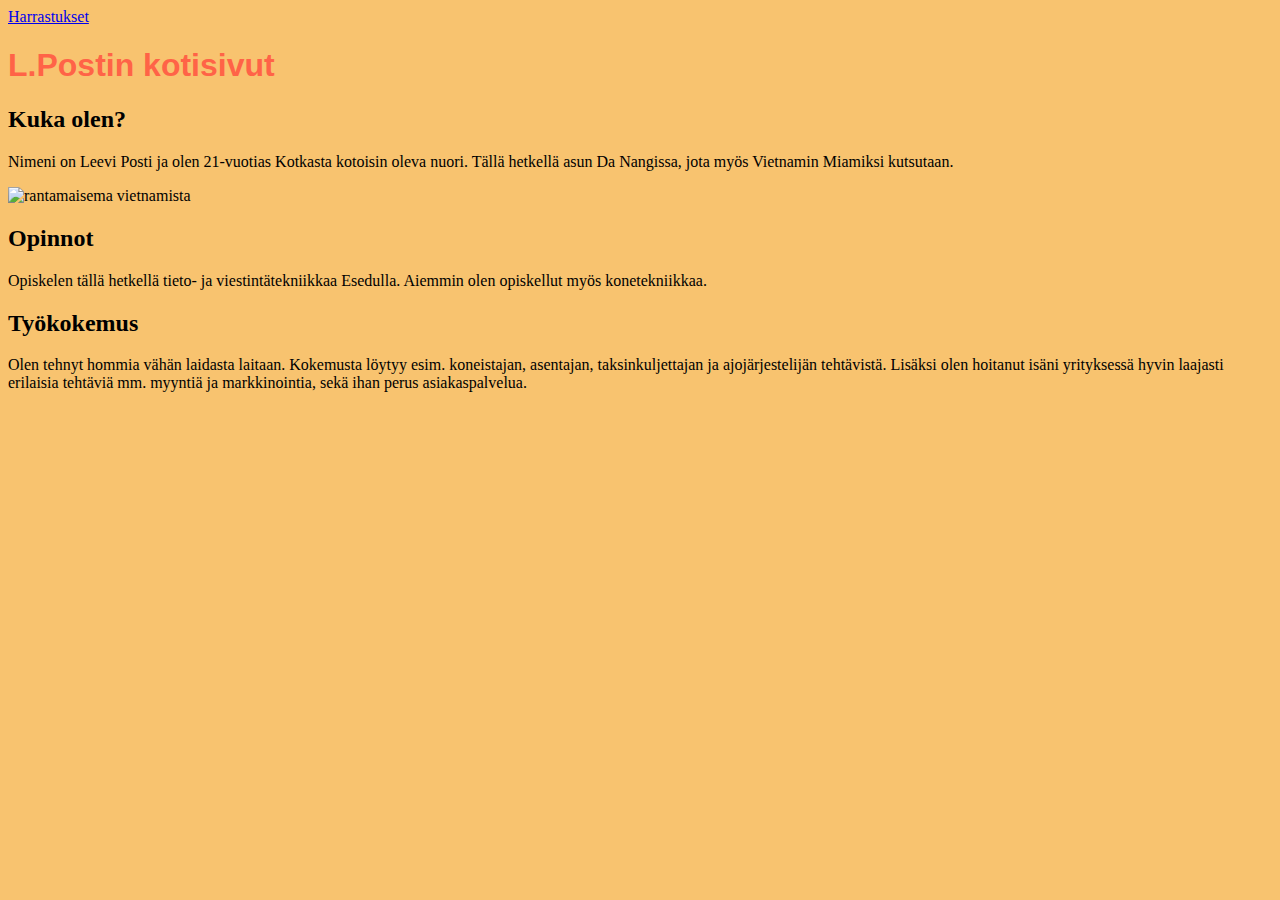
==== index.html @ baae01cf "Add files via upload" ====
<!DOCTYPE html>
<html lang="en">
<head>
    <meta charset="UTF-8">
    <meta name="viewport" content="width=device-width, initial-scale=1.0">
    <title>L.Postin kotisivut</title>
    <link rel="stylesheet" href="styles.css">
</head>
<body>
    <header>
        <nav><a href="harrastus.html">Harrastukset</a></nav>
    </header>
    <h1>L.Postin kotisivut</h1>
    <h2>Kuka olen?</h2>
    <p>Nimeni on Leevi Posti ja olen 21-vuotias Kotkasta kotoisin oleva nuori.
         Tällä hetkellä asun Da Nangissa, jota myös Vietnamin Miamiksi kutsutaan.   </p>
         <img src="img/da nang.jpeg" alt="rantamaisema vietnamista">
         <h2>Opinnot</h2>
         <p>Opiskelen tällä hetkellä tieto- ja viestintätekniikkaa Esedulla.
              Aiemmin olen opiskellut myös konetekniikkaa.</p>
    <h2>Työkokemus</h2>  
    <p>Olen tehnyt hommia vähän laidasta laitaan. Kokemusta löytyy esim. koneistajan, asentajan, taksinkuljettajan ja ajojärjestelijän tehtävistä.
        Lisäksi olen hoitanut isäni yrityksessä hyvin laajasti erilaisia tehtäviä mm. myyntiä ja markkinointia, sekä ihan perus asiakaspalvelua.   </p>
</body>
</html>
---- styles.css ----
body{background-color: rgb(248, 195, 111);}
h1{color: tomato;
font-family: Verdana, Geneva, Tahoma, sans-serif;}
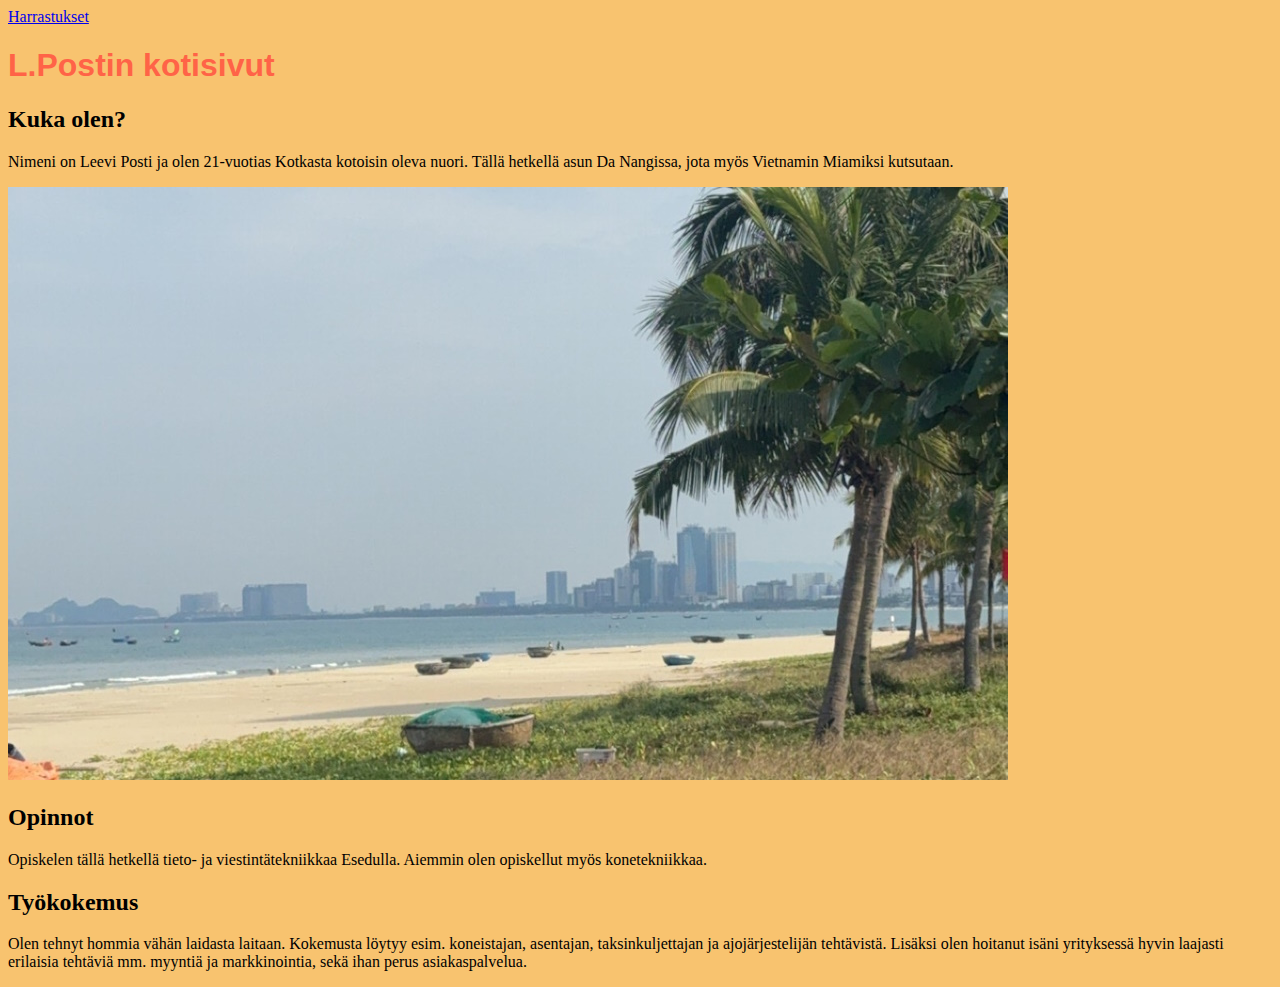
==== commit edfbe068: "Update index.html" ====
--- a/index.html
+++ b/index.html
@@ -14,7 +14,7 @@
     <h2>Kuka olen?</h2>
     <p>Nimeni on Leevi Posti ja olen 21-vuotias Kotkasta kotoisin oleva nuori.
          Tällä hetkellä asun Da Nangissa, jota myös Vietnamin Miamiksi kutsutaan.   </p>
-         <img src="img/da nang.jpeg" alt="rantamaisema vietnamista">
+         <img src="da nang.jpeg" alt="rantamaisema vietnamista">
          <h2>Opinnot</h2>
          <p>Opiskelen tällä hetkellä tieto- ja viestintätekniikkaa Esedulla.
               Aiemmin olen opiskellut myös konetekniikkaa.</p>
@@ -22,4 +22,4 @@
     <p>Olen tehnyt hommia vähän laidasta laitaan. Kokemusta löytyy esim. koneistajan, asentajan, taksinkuljettajan ja ajojärjestelijän tehtävistä.
         Lisäksi olen hoitanut isäni yrityksessä hyvin laajasti erilaisia tehtäviä mm. myyntiä ja markkinointia, sekä ihan perus asiakaspalvelua.   </p>
 </body>
-</html>+</html>
